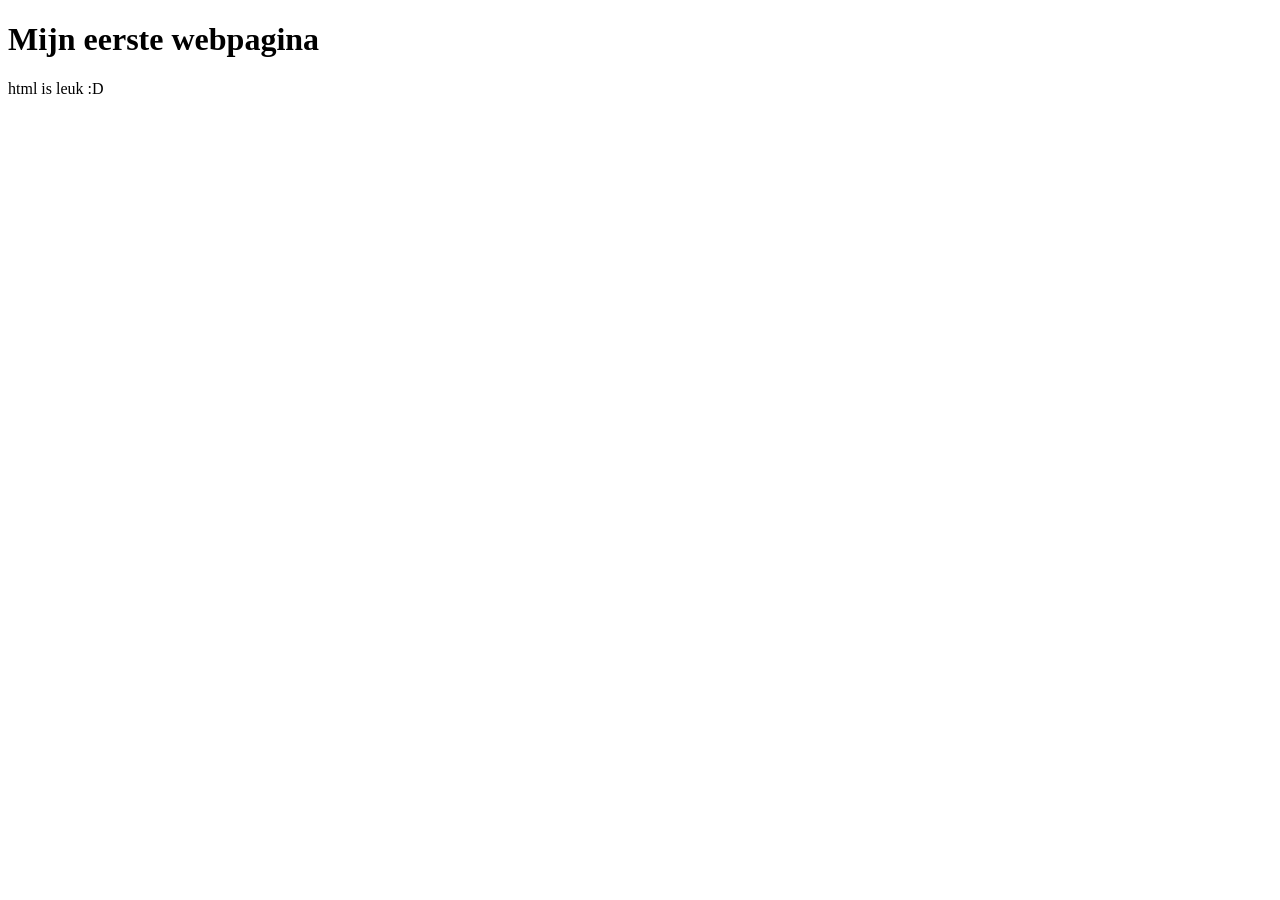
==== labo-01/index.html @ ab5df591 "labo bijna klaar" ====
<!DOCTYPE html>
<html lang="nl">
<head>
    <meta charset="UTF-8">
    <meta name="viewport" content="width=device-width, initial-scale=1.0">
    <title>Mijn eerste webpagina</title>
</head>
<body>
    <h1>Mijn eerste webpagina</h1>
    <p>html is leuk :D</p>
</body>
</html>
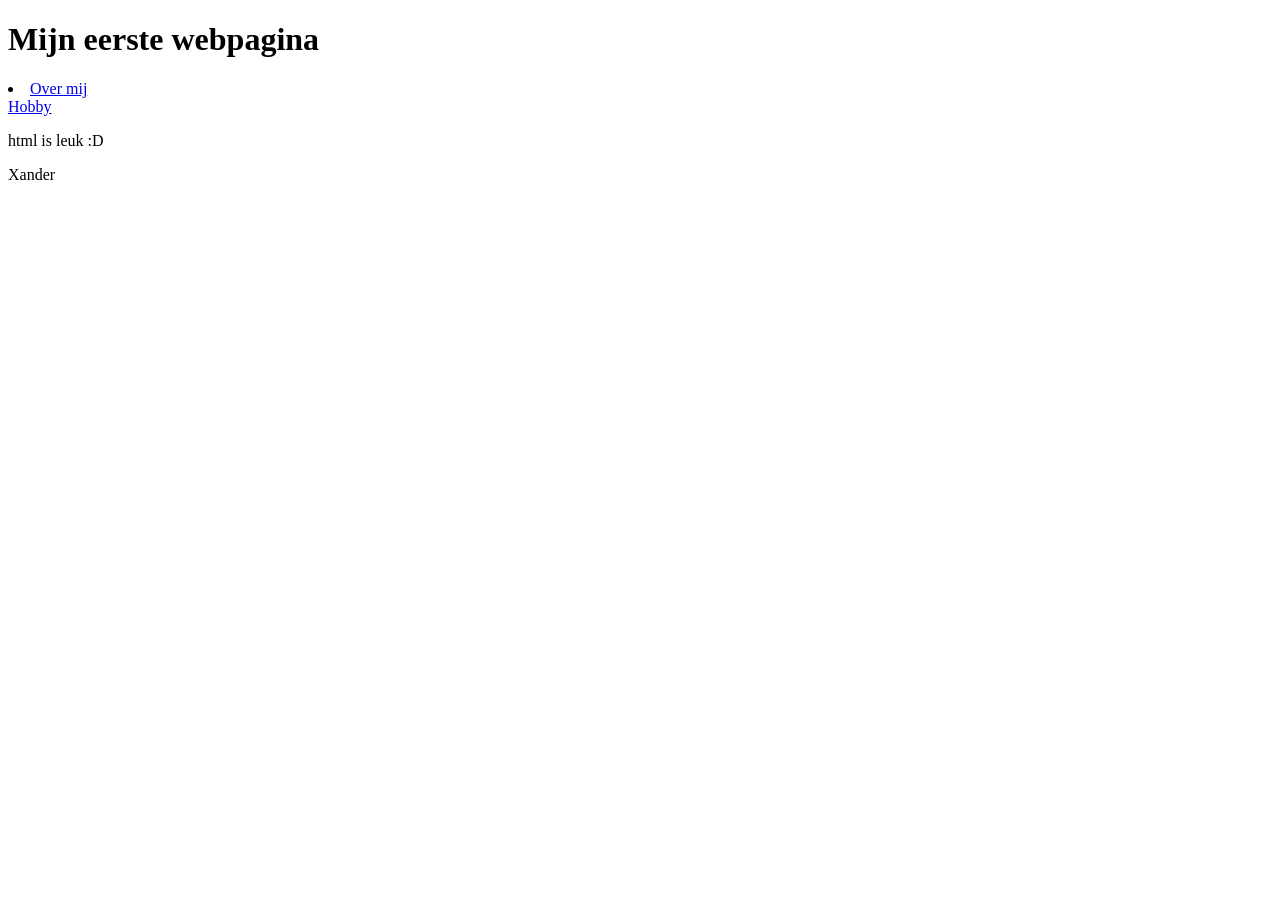
==== commit d015ae97: "Add files via upload" ====
--- a/labo-01/index.html
+++ b/labo-01/index.html
@@ -1,12 +1,21 @@
 <!DOCTYPE html>
 <html lang="nl">
 <head>
+
     <meta charset="UTF-8">
     <meta name="viewport" content="width=device-width, initial-scale=1.0">
     <title>Mijn eerste webpagina</title>
 </head>
 <body>
+    
+    
     <h1>Mijn eerste webpagina</h1>
+    <nav>
+<li><a href="over-mij.html">Over mij</a></li>
+<lia><a href="hobby.html">Hobby</a></lia>
+    </nav>
     <p>html is leuk :D</p>
+
+<Footer>Xander</Footer>
 </body>
 </html>
